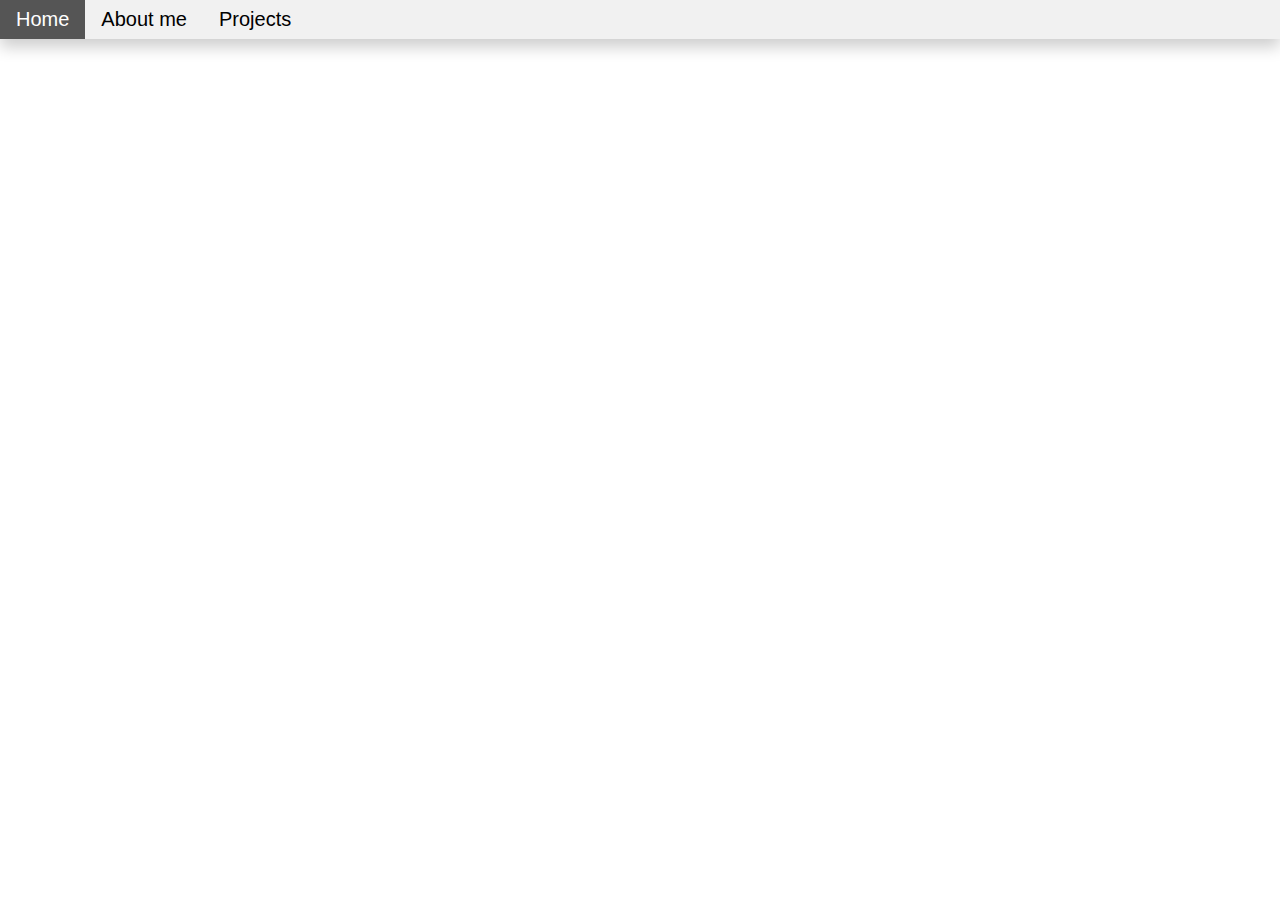
==== Portfolio/html/projects.html @ da581035 "Change to portfolio commit" ====
<!DOCTYPE html>
<html lang="en">
<head>
    <meta charset="UTF-8">
    <script src="../js/utils.js"></script>
    <link rel="stylesheet" href="../css/global.css">
    <meta name="viewport" content="width=device-width, initial-scale=1.0">
    <title>My Projects</title>
</head>
<body>
    <script>
        loadNav();
    </script>
    
</body>
</html>
---- Portfolio/css/global.css ----
body {
    margin: 0;
    padding: 0;
    font-family: arial;
  }

nav{
    box-shadow: 0px 8px 16px 0px rgba(0,0,0,0.2);
    overflow: hidden;
    position: fixed;
    top: 0;
    width: 100%;
  }

ul {
    list-style-type: none;
    margin: 0;
    padding: 0;
    overflow: hidden;
    background-color: #f1f1f1;
  }
  
  li {
    float: left;
    font-size: 20px;
  }
  
  li a {
    display: block;
    color: #000;
    text-align: center;
    padding: 8px 16px;
    text-decoration: none;
  }
  
  li a:hover {
    background-color: #555;
    color: white;
  }
  
  img {
    display: block;
    width: 250px;
    margin-left: auto;
    margin-right: auto;
    border-style: solid;
    border-radius: 50%;
  }

  #welcomeContainer{
    margin-left: auto;
    margin-right: auto;
    padding-top: 50px;
  }

  #welcomeContent{
    font-size: 20px;
    padding: 20px;
    text-align: center;
   
  }
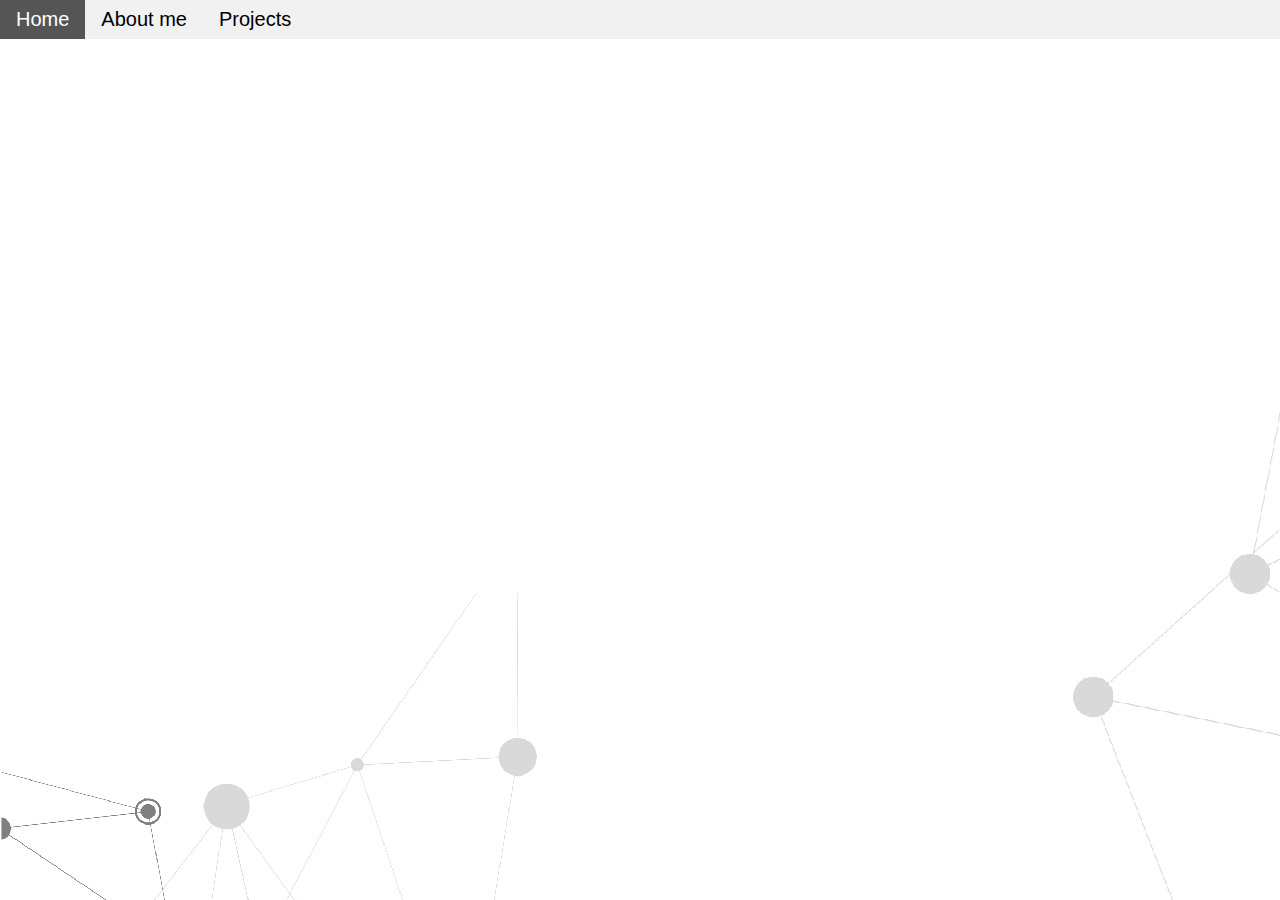
==== commit 91ba5930: "About me content added" ====
--- a/Portfolio/html/projects.html
+++ b/Portfolio/html/projects.html
@@ -1,5 +1,6 @@
 <!DOCTYPE html>
 <html lang="en">
+
 <head>
     <meta charset="UTF-8">
     <script src="../js/utils.js"></script>
@@ -7,10 +8,11 @@
     <meta name="viewport" content="width=device-width, initial-scale=1.0">
     <title>My Projects</title>
 </head>
+
 <body>
     <script>
         loadNav();
     </script>
-    
 </body>
+
 </html>--- a/Portfolio/css/global.css
+++ b/Portfolio/css/global.css
@@ -1,11 +1,13 @@
 body {
     margin: 0;
+    margin-top: 40px;
     padding: 0;
     font-family: arial;
+    background-image: url("../img/background.jpg");
+    background-attachment: fixed;
   }
 
 nav{
-    box-shadow: 0px 8px 16px 0px rgba(0,0,0,0.2);
     overflow: hidden;
     position: fixed;
     top: 0;
@@ -40,22 +42,43 @@
   
   img {
     display: block;
-    width: 250px;
+    width: 200px;
     margin-left: auto;
     margin-right: auto;
     border-style: solid;
+    border-width: 1.2px;
     border-radius: 50%;
   }
 
-  #welcomeContainer{
+  .contentContainer{
+    margin-top: 80px;
+  }
+
+  .content{
+    box-shadow: 0px 5px 5px 0px rgba(0,0,0,0.2);
+    width: 45%;
+    padding: 20px;
+    font-size: 25px;
+    text-align: center;
+    background-color:#fcfcfc;
+  
+    border-style: solid;
+    border-width: 1.2px;
+    border-radius: 4px;
+    
     margin-left: auto;
     margin-right: auto;
-    padding-top: 50px;
+    margin-top: 40px;
+    margin-bottom: 40px;
+  }
+  
+  h1{
+    margin: 0;
+    text-align: left;
+    font-size: 25px;
   }
 
-  #welcomeContent{
-    font-size: 20px;
-    padding: 20px;
-    text-align: center;
-   
+  #bioContainer{
+    font-size: 15px;
+    text-align: left;
   }